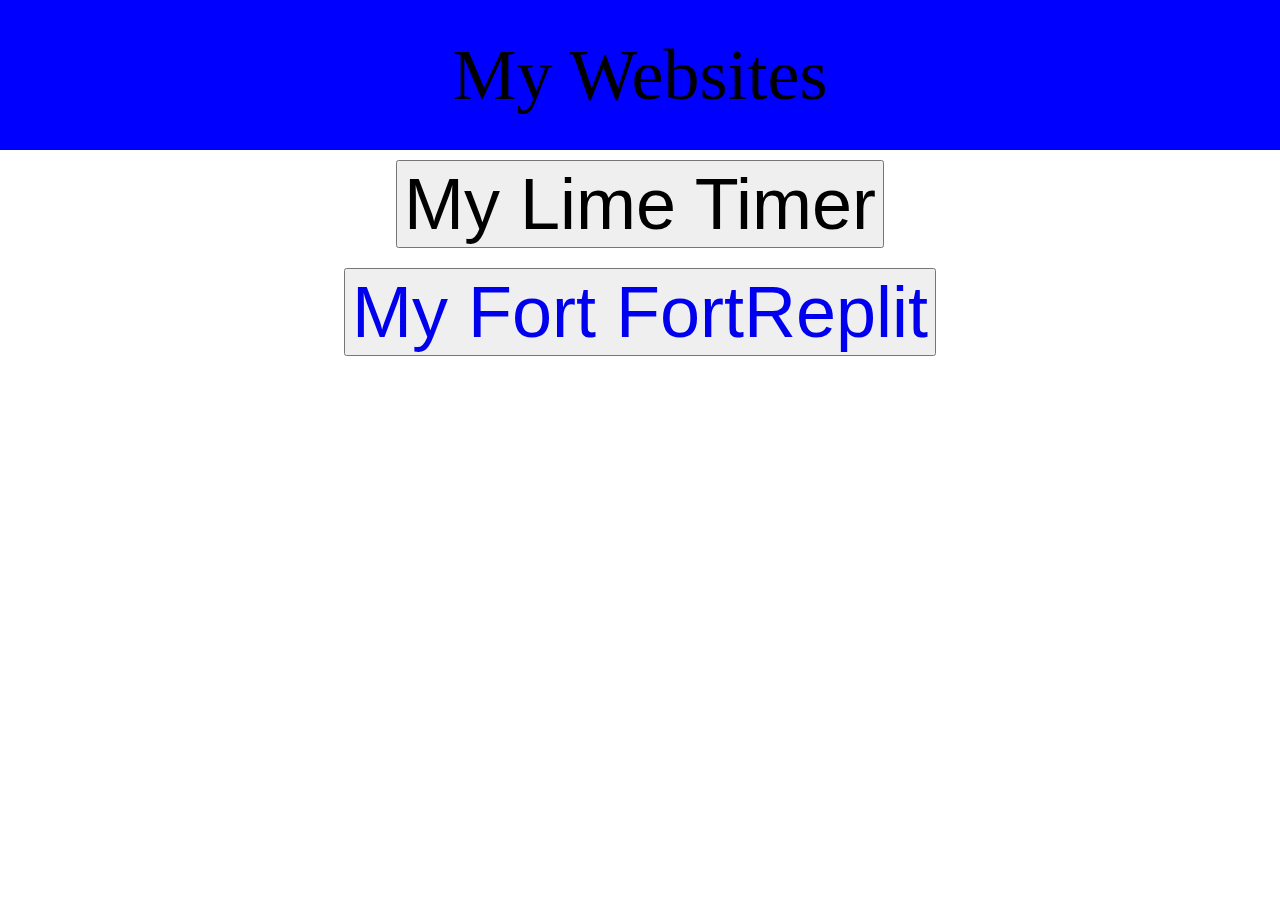
==== index.html @ 21af1c79 "first test" ====
<!DOCTYPE html>
<html lang="en">
<head>
    <meta charset="UTF-8">
    <meta name="viewport" content="width=device-width, initial-scale=1.0">
    <link rel="stylesheet" href="styles.css">
    <title>All Webistes</title>
</head>
<body>
    <header>My Websites</header>

    <div id="mainContent">
        <a href="/LimeTimer/Main/">
            <button class="button">
                My Lime Timer
            </button>
        </a>
        

        <a href="/FortReplit/HomePage/">
            <button class="button">
                My Fort FortReplit</a>
            </button>
        </a>
    </div>



    <script src="script.ts"></script>
</body>
</html>
---- styles.css ----
html {
    height: 100vh;
}

body {
    height: 100%;
    width: 100%;
    margin: 0;
}

header {
    background-color: blue;
    height: 150px;
    display: flex;
    text-align: center;
    font-size: 72px;
    justify-content: center;
    align-items: center;

}

#mainContent {
    display: flex;
    flex-direction: column;
    font-size: 72px;
    justify-content: center;
    align-items: center;
}



button {
    width: fit-content;
    margin: 10px;
    font-size: 72px;
}

a {
    text-decoration: none;
}
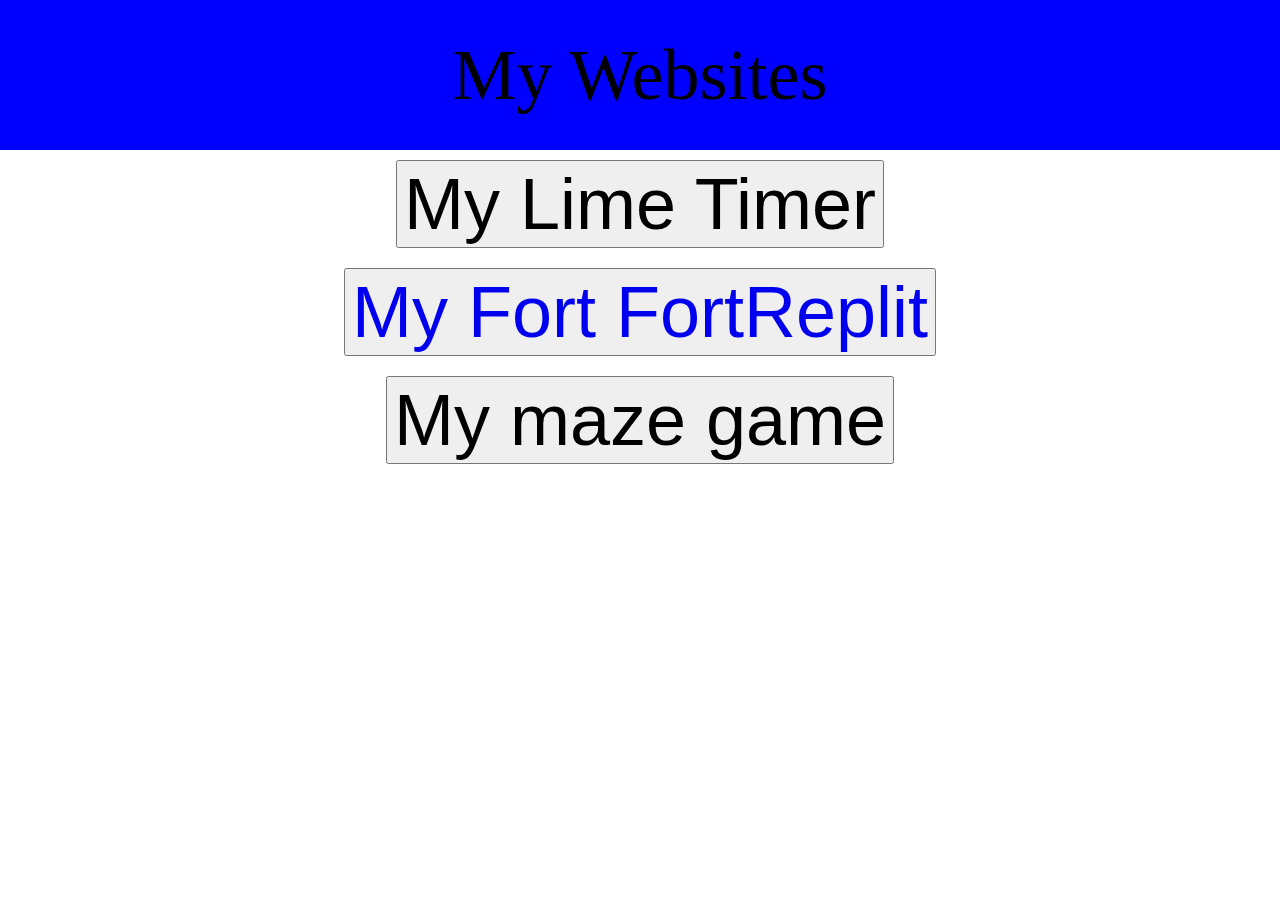
==== commit 5790790b: "adding maze game to index.html" ====
--- a/index.html
+++ b/index.html
@@ -22,10 +22,16 @@
                 My Fort FortReplit</a>
             </button>
         </a>
+
+        <a href="/mazeGame/Code/index.html">
+            <button class="button">
+                My maze game
+            </button>
+        </a>
     </div>
 
 
 
     <script src="script.ts"></script>
 </body>
-</html>+</html>
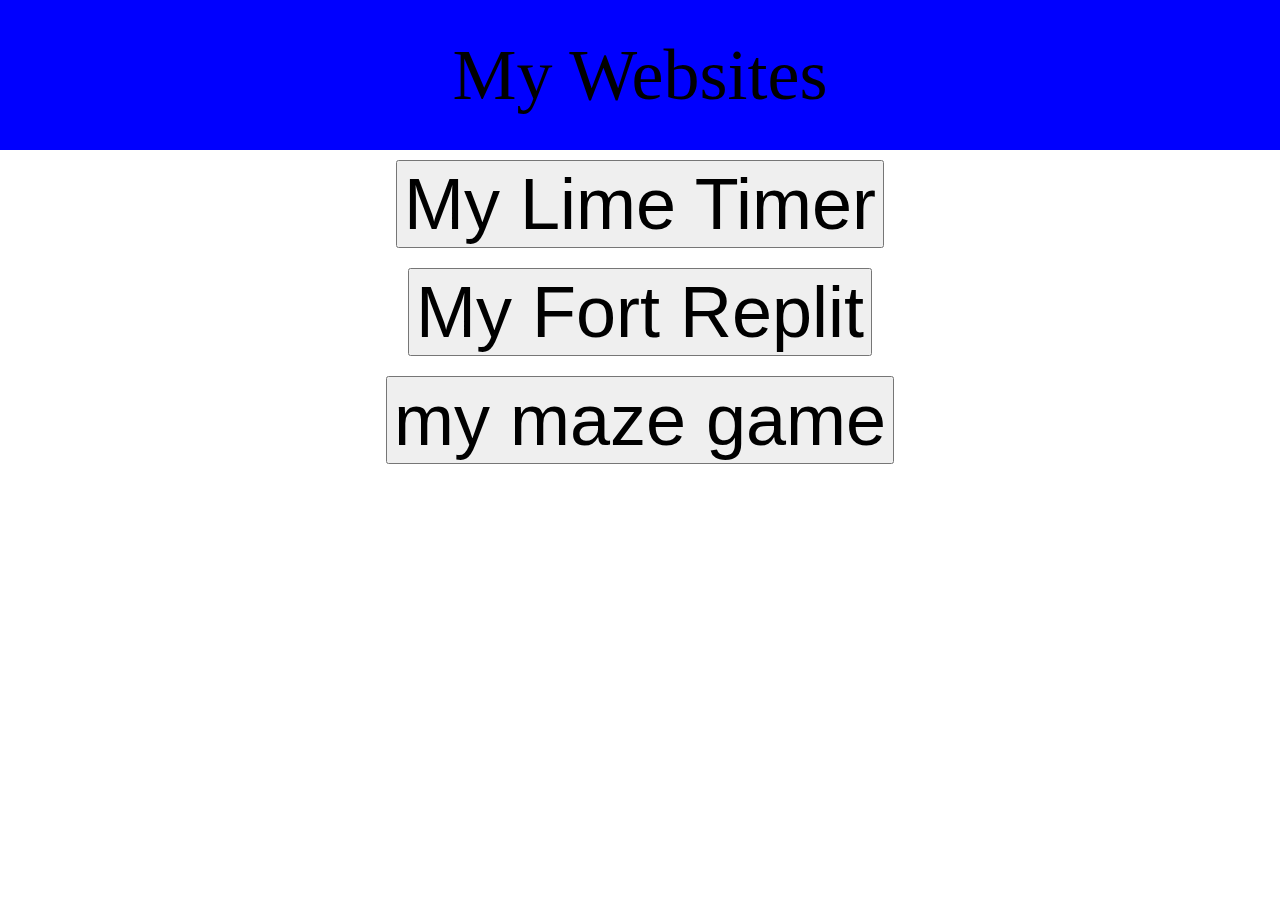
==== commit 277535a8: "trying to get maze game hyperlink to work" ====
--- a/index.html
+++ b/index.html
@@ -19,13 +19,13 @@
 
         <a href="/FortReplit/HomePage/">
             <button class="button">
-                My Fort FortReplit</a>
+                My Fort Replit
             </button>
         </a>
 
         <a href="/mazeGame/Code/index.html">
             <button class="button">
-                My maze game
+                my maze game
             </button>
         </a>
     </div>
@@ -34,4 +34,4 @@
 
     <script src="script.ts"></script>
 </body>
-</html>
+</html>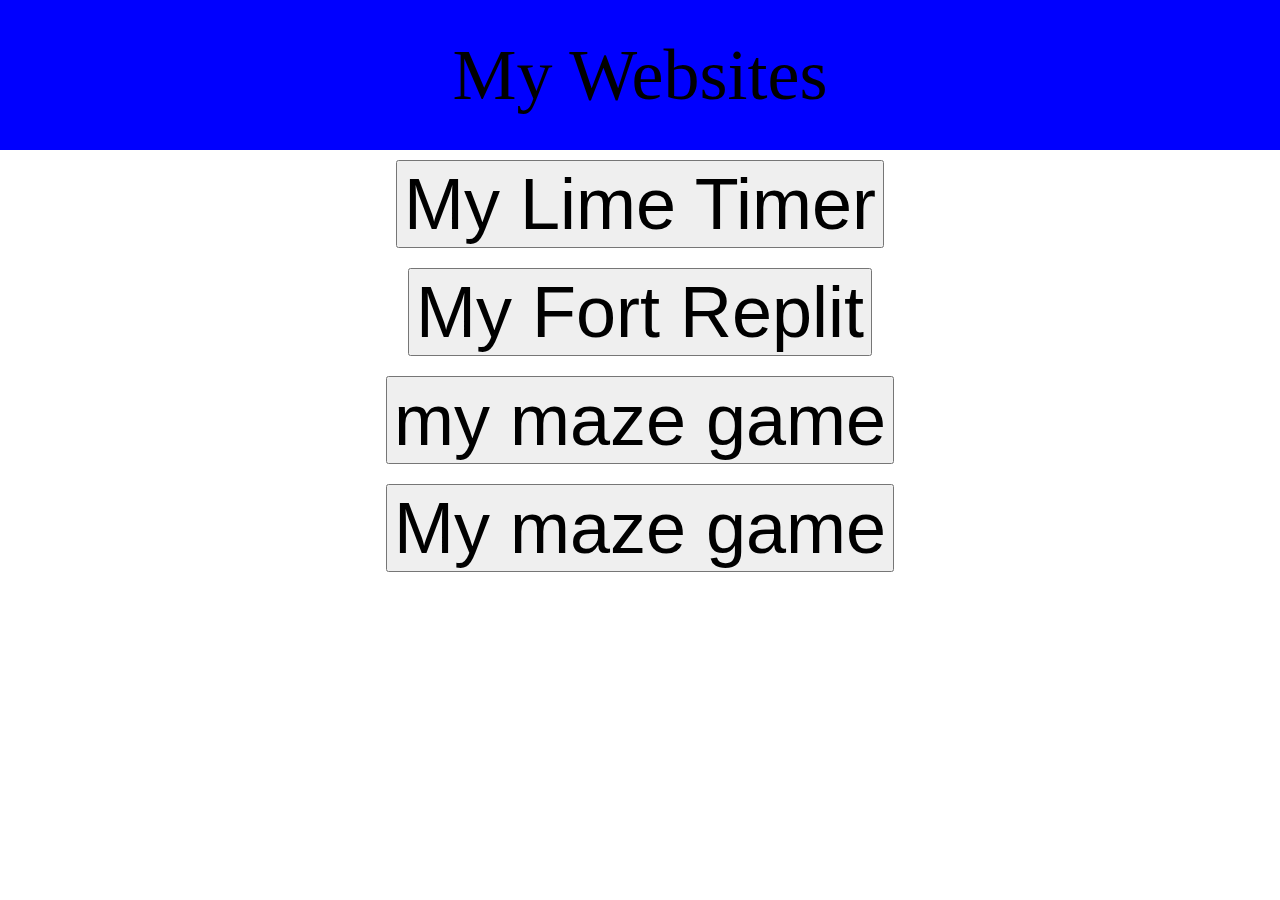
==== commit 8f6cc9ab: "Merge branch 'main' of https://github.com/JuiceMeerkat/JuiceMeerkat.github.io" ====
--- a/index.html
+++ b/index.html
@@ -28,10 +28,16 @@
                 my maze game
             </button>
         </a>
+
+        <a href="/mazeGame/Code/index.html">
+            <button class="button">
+                My maze game
+            </button>
+        </a>
     </div>
 
 
 
     <script src="script.ts"></script>
 </body>
-</html>+</html>
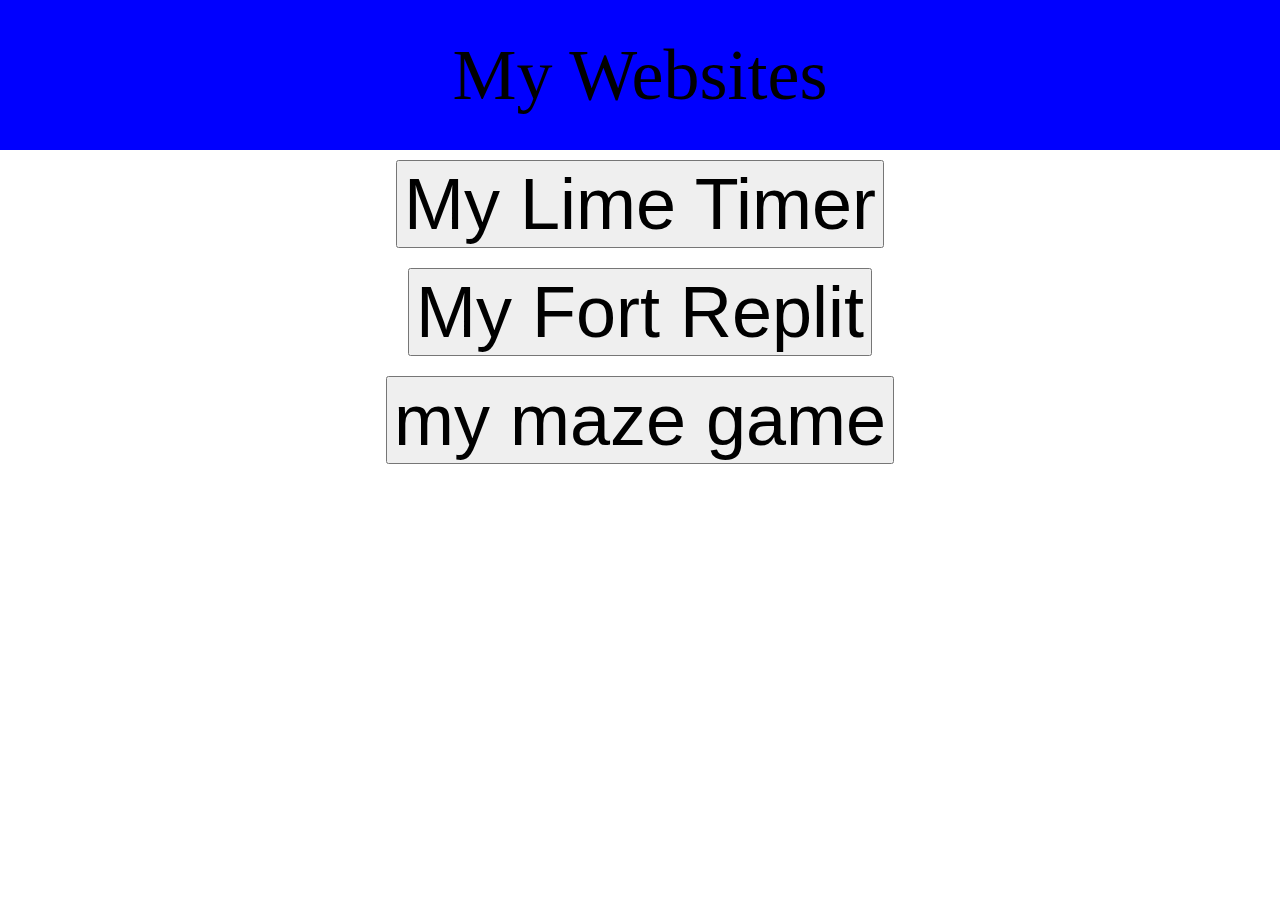
==== commit 189d0531: "test 2" ====
--- a/index.html
+++ b/index.html
@@ -28,12 +28,7 @@
                 my maze game
             </button>
         </a>
-
-        <a href="/mazeGame/Code/index.html">
-            <button class="button">
-                My maze game
-            </button>
-        </a>
+        
     </div>
 
 
